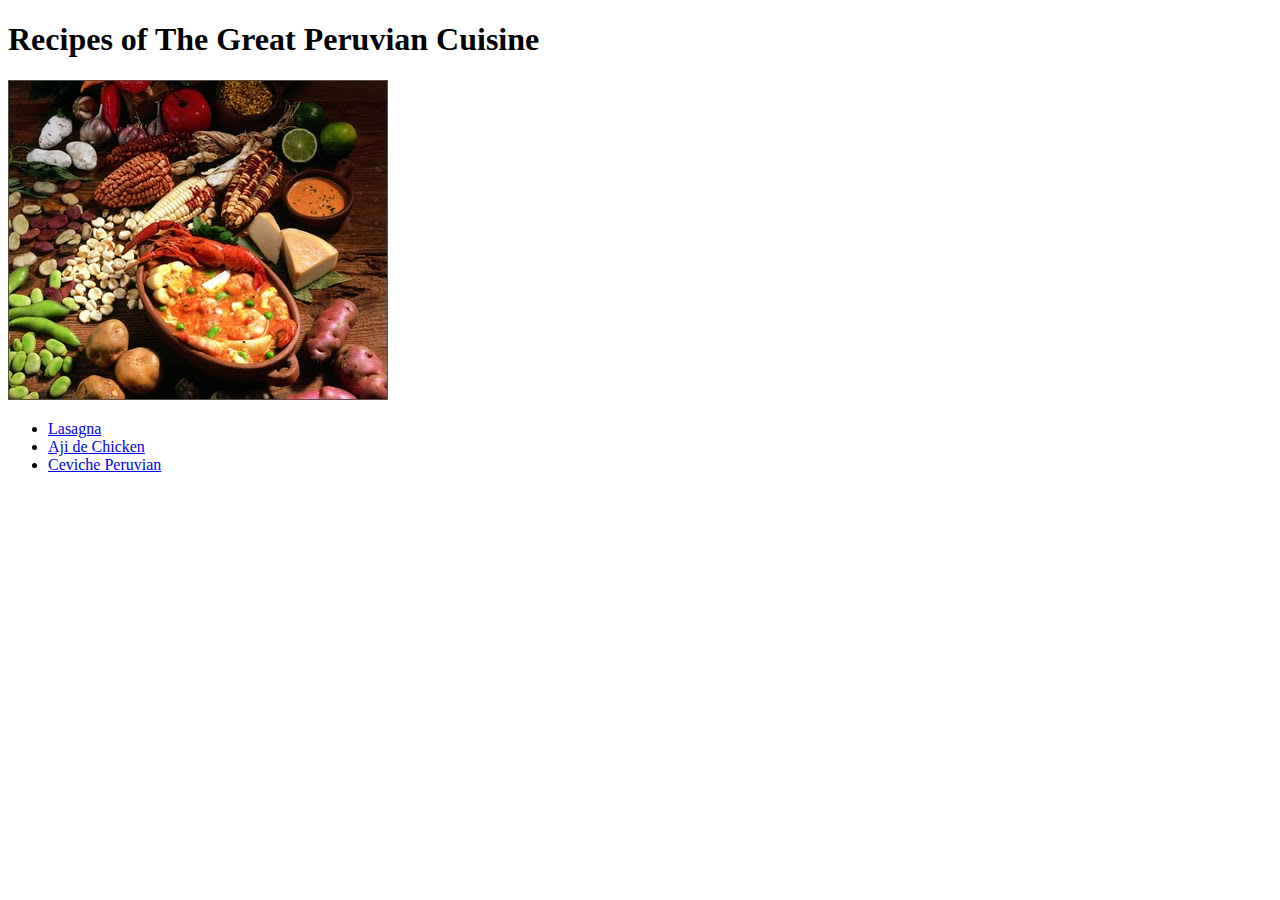
==== index.html @ c30ee41b "Pagina terminada cocina peruana" ====
<!DOCTYPE html>
<html lang="en">
<head>
  <meta charset="UTF-8">
  <meta name="viewport" content="width=device-width, initial-scale=1.0">
  <title>Document</title>
</head>
<body>
  <h1>Recipes of The Great Peruvian Cuisine</h1>
  <img src="./images/gran-cocina-peruana.jpg" alt="the great peruvian cuisine">
  <ul>
    <li>
      <a href="./recipes/lasagna.html">Lasagna</a>
    </li>
    <li>
      <a href="./recipes/aji-de-gallina.html">Aji de Chicken</a>
    </li>
    <li>
      <a href="./recipes/ceviche.html">Ceviche Peruvian</a>
    </li>
  </ul>
</body>
</html>
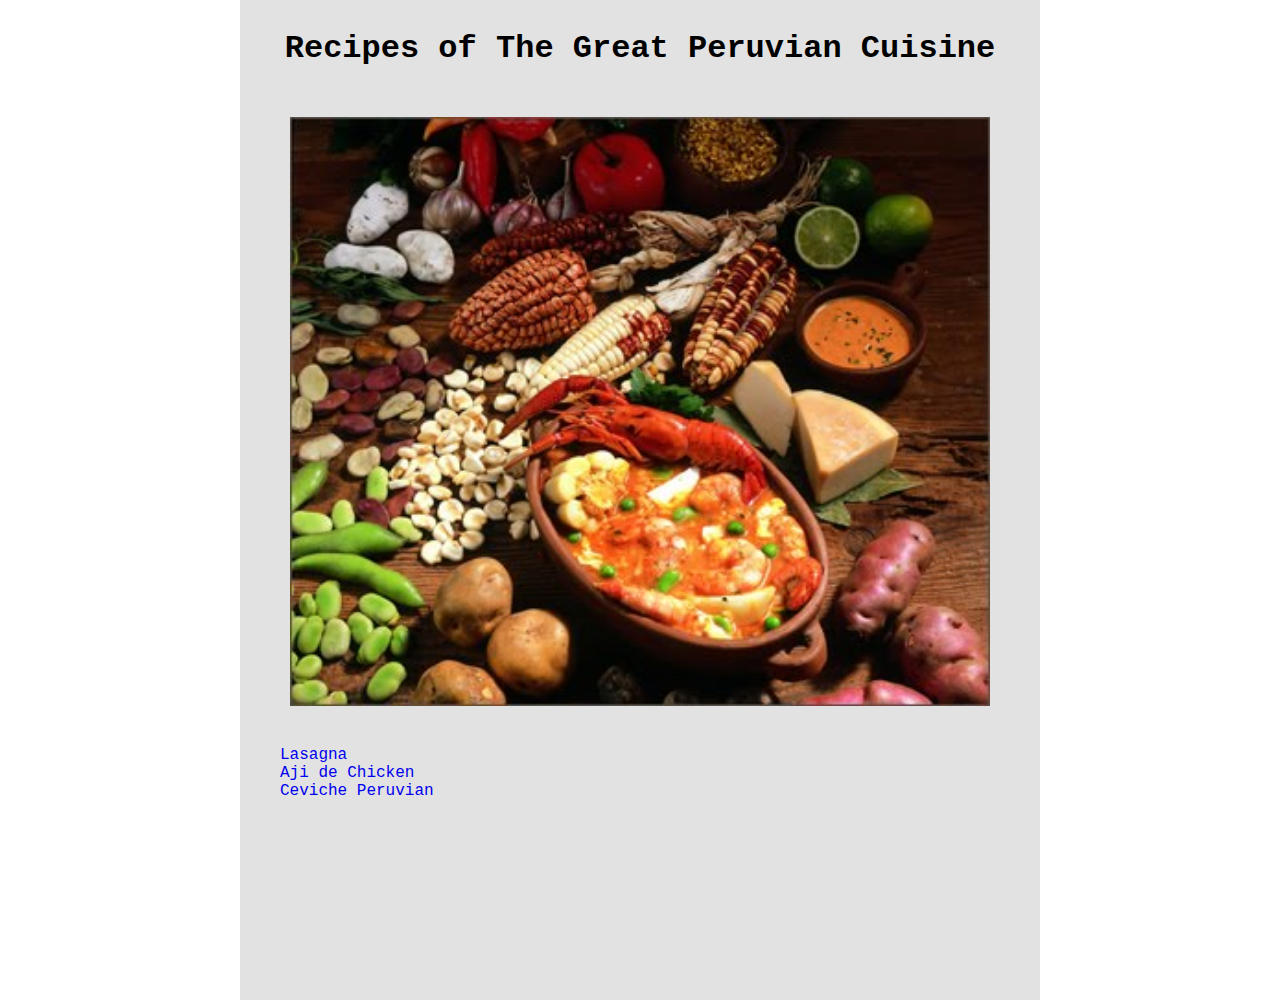
==== commit c1d7755d: "Aplicando estilos css" ====
--- a/index.html
+++ b/index.html
@@ -1,23 +1,35 @@
 <!DOCTYPE html>
 <html lang="en">
-<head>
-  <meta charset="UTF-8">
-  <meta name="viewport" content="width=device-width, initial-scale=1.0">
-  <title>Document</title>
-</head>
-<body>
-  <h1>Recipes of The Great Peruvian Cuisine</h1>
-  <img src="./images/gran-cocina-peruana.jpg" alt="the great peruvian cuisine">
-  <ul>
-    <li>
-      <a href="./recipes/lasagna.html">Lasagna</a>
-    </li>
-    <li>
-      <a href="./recipes/aji-de-gallina.html">Aji de Chicken</a>
-    </li>
-    <li>
-      <a href="./recipes/ceviche.html">Ceviche Peruvian</a>
-    </li>
-  </ul>
-</body>
+  <head>
+    <meta charset="UTF-8" />
+    <meta name="viewport" content="width=device-width, initial-scale=1.0" />
+    <link rel="stylesheet" href="styles.css" />
+    <title>Document</title>
+  </head>
+  <body>
+    <div id="container-main">
+      <div id="container-title">
+        <h1 class="main-title">Recipes of The Great Peruvian Cuisine</h1>
+      </div>
+      <div id="image-container">
+        <img
+          src="./images/gran-cocina-peruana.jpg"
+          alt="the great peruvian cuisine"
+        />
+      </div>
+      <div class="contain-list">
+        <ul class="unorder-list">
+          <li>
+            <a href="./recipes/lasagna.html">Lasagna</a>
+          </li>
+          <li>
+            <a href="./recipes/aji-de-gallina.html">Aji de Chicken</a>
+          </li>
+          <li>
+            <a href="./recipes/ceviche.html">Ceviche Peruvian</a>
+          </li>
+        </ul>
+      </div>
+    </div>
+  </body>
 </html>
--- a/styles.css
+++ b/styles.css
@@ -0,0 +1,38 @@
+* {
+  font-family: Verdana, "Courier New", Arial;
+  margin: 0;
+}
+
+#container-main {
+  max-width: 800px;
+  height: 1000px;
+  margin:auto;
+  background-color: rgb(226, 226, 226);
+}
+
+#container-title {
+  padding-top: 30px;
+  padding-bottom: 50px;
+}
+
+.main-title {
+  text-align: center;
+}
+
+#image-container {
+  text-align: center;
+  margin-bottom: 35px;
+}
+
+#image-container img {
+  width: 700px;
+  height: auto;
+}
+
+.contain-list li {
+  list-style: none;
+}
+
+.contain-list a {
+  text-decoration: none;
+}
